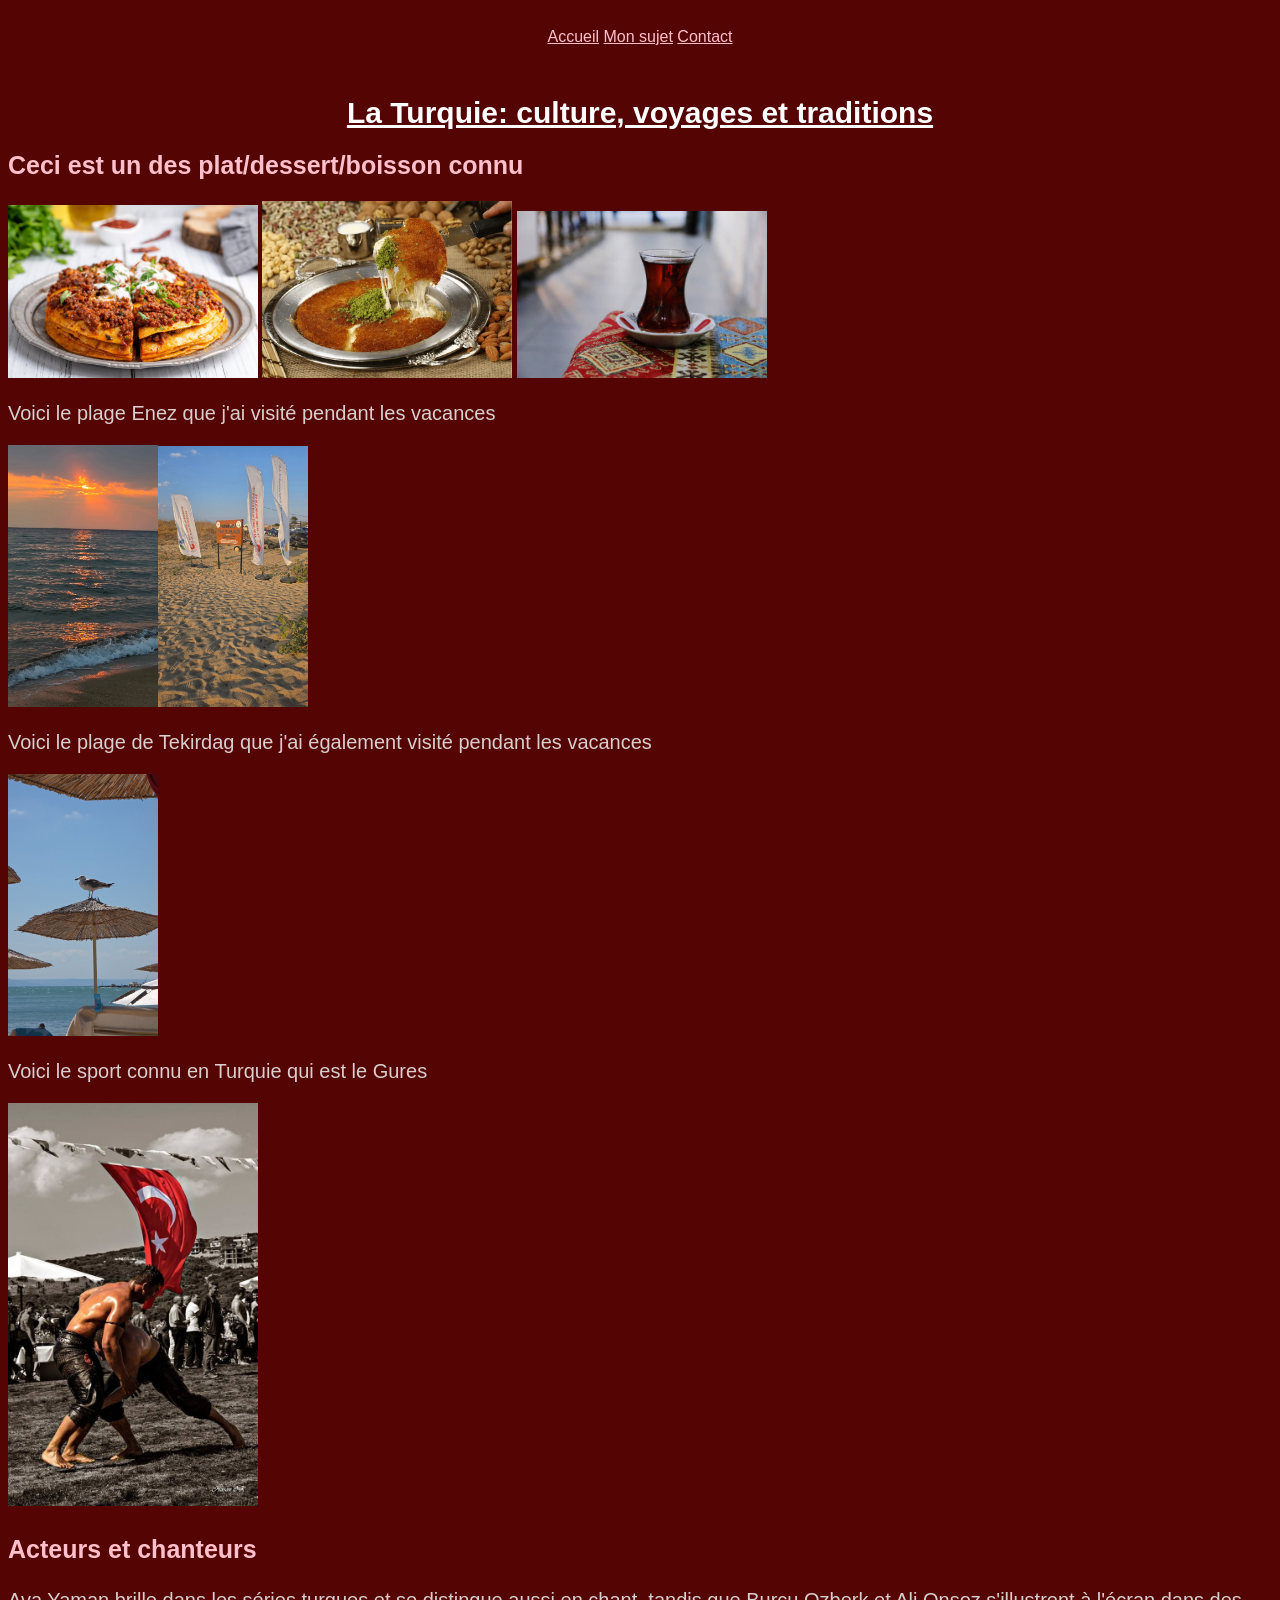
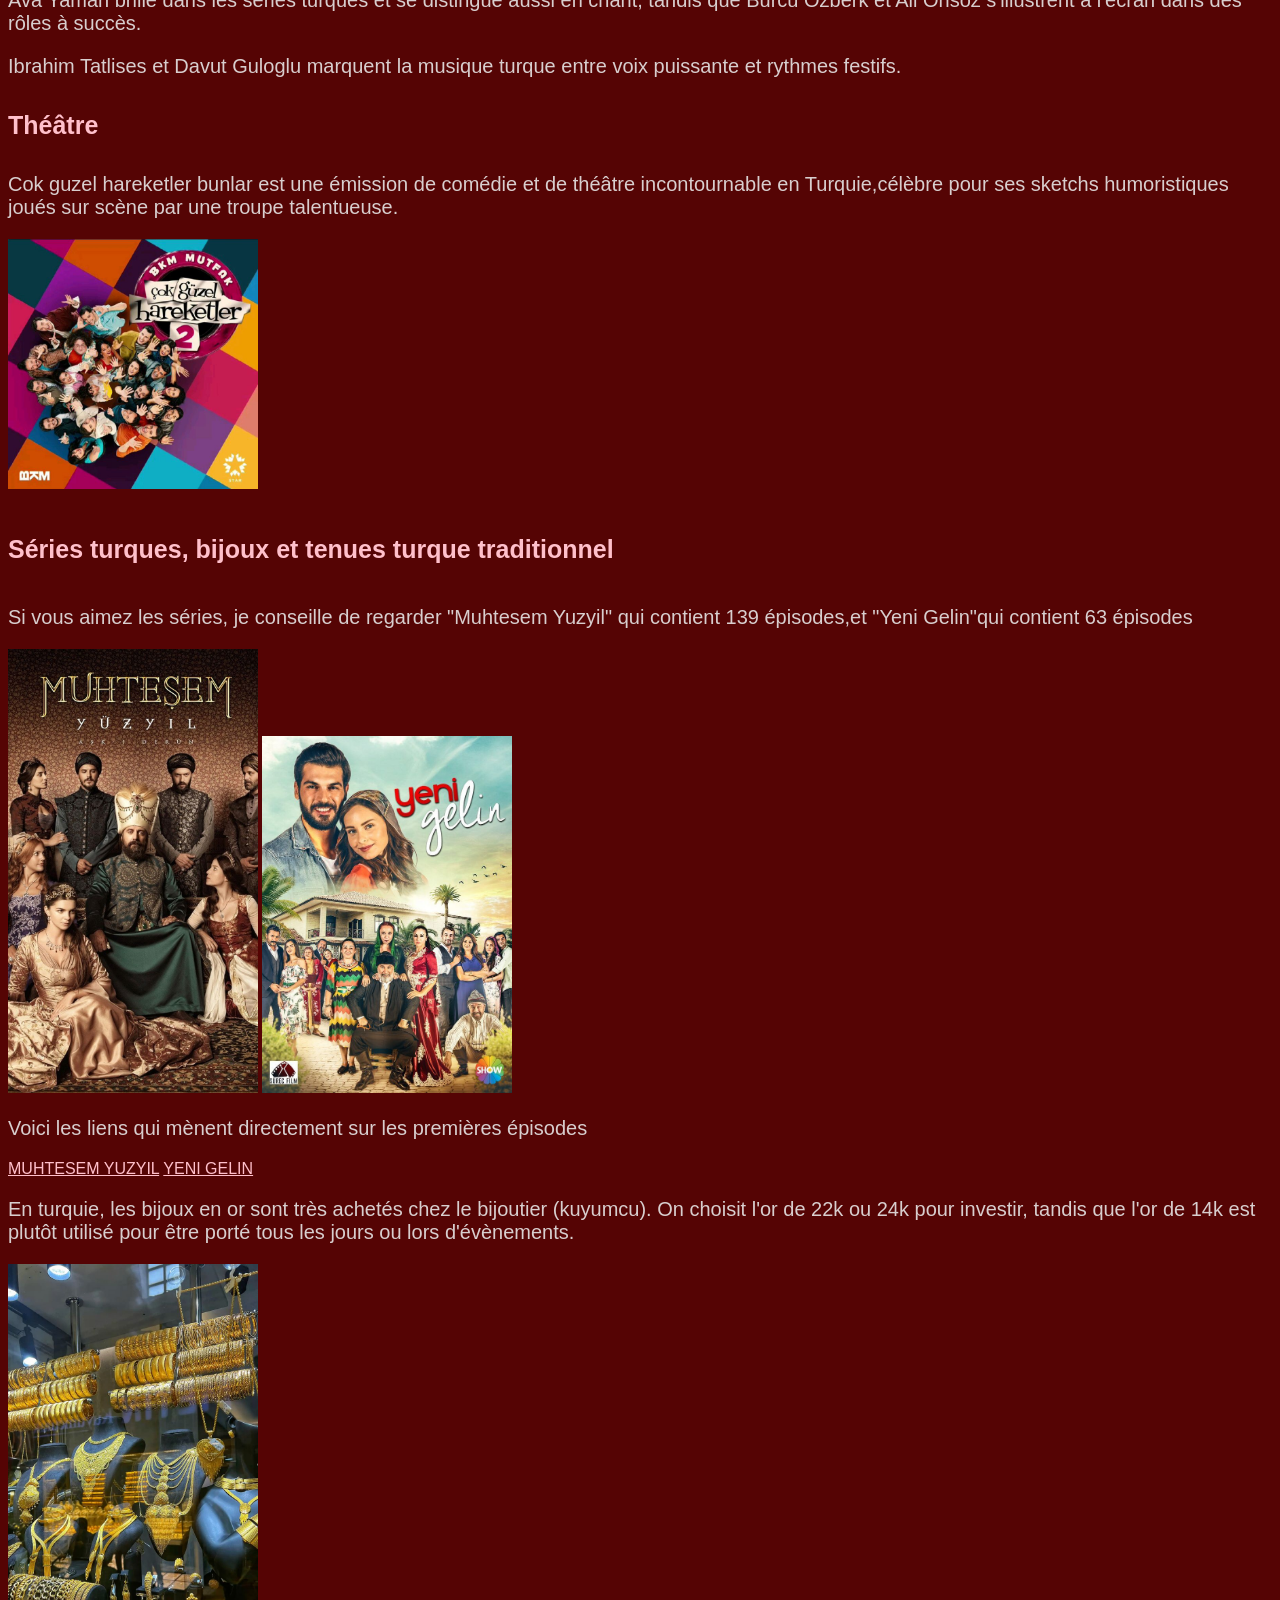
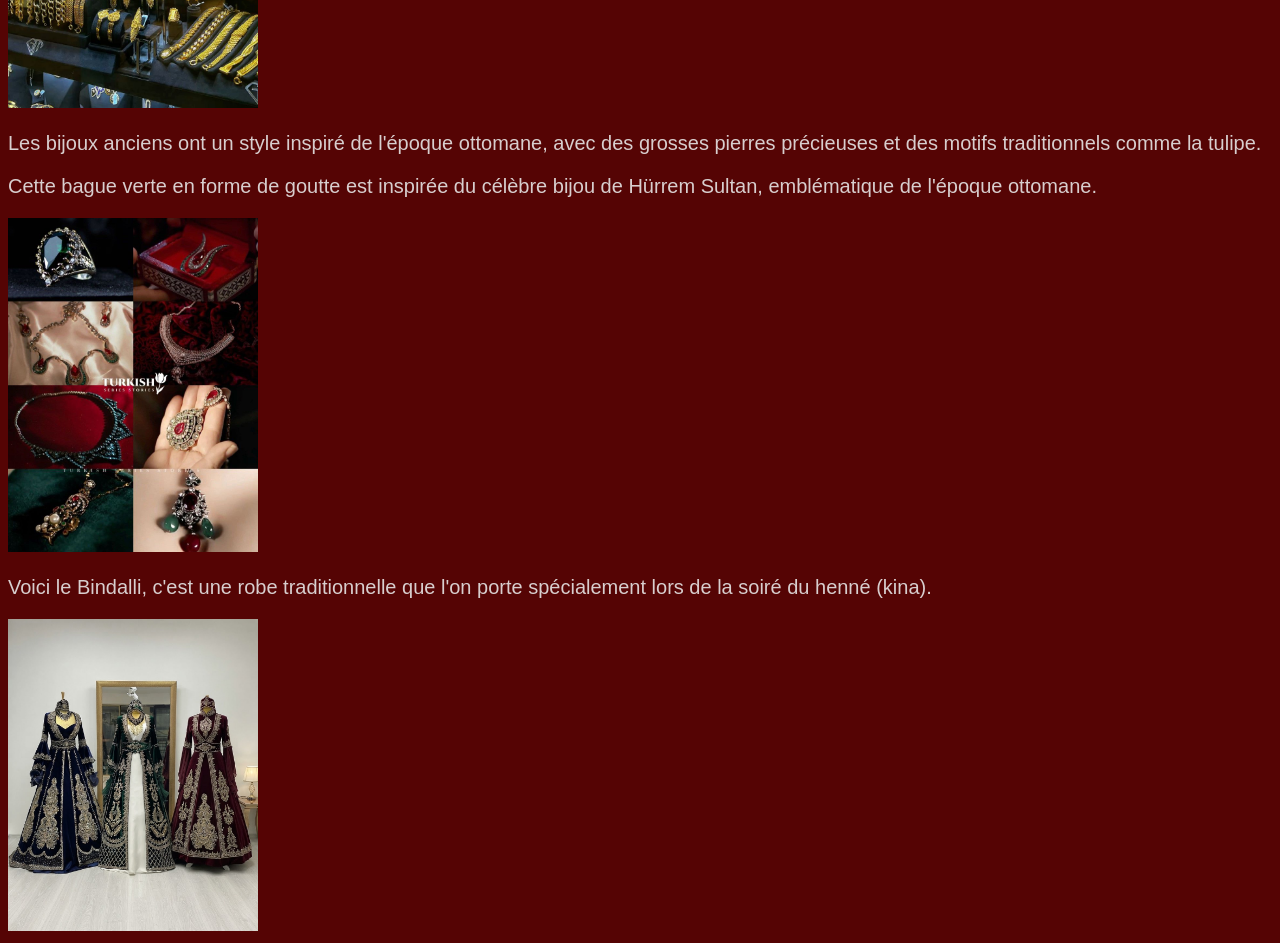
==== sujet.html @ a859b700 "Add files via upload" ====
<!DOCTYPE html>
<html>
<head>
    <meta charset="UTF-8">
    <title>Mon sujet</title>

    </head>


   <nav>
    <a href="index.html">Accueil</a>
    <a href="sujet.html">Mon sujet</a>
    <a href="contact.html">Contact</a>
    <link rel="stylesheet" href="style.css">


    </nav>

    <h1>La Turquie: culture, voyages et traditions </h1>
     
    <h2>Ceci est un des plat/dessert/boisson connu </h3>

        <img src="image/Yaglama.jpg" alt="Ma photo" width="250"> <img src="image/Kunefe.jpg" alt="Ma photo" width="250"> <img src="image/Cay.jpg" alt="Ma photo" width="250">
        <p>Voici le plage Enez que j'ai visité pendant les vacances</p>
        <img src="image/Enez1.jpg" alt="Enez" width="150"><img src="image/Enez.2.jpg" alt="Enez" width="150">
        <p>Voici le plage de Tekirdag que j'ai également visité pendant les vacances</p>
        <img src="image/Tekirdag.jpg" alt="Tekirdag" width="150">

        <p>Voici le sport connu en Turquie qui est le Gures</p>
        <img src="image/Gures.jpg.jfif" alt="Gures" width="250">

        <h3>Acteurs et chanteurs</h3>

        <p>Ava Yaman brille dans les séries turques et se distingue aussi en chant, tandis que Burcu Ozberk et Ali Onsoz s'illustrent à l'écran dans des rôles à succès.</p>
        <p>Ibrahim Tatlises et Davut Guloglu marquent la musique turque entre voix puissante et rythmes festifs.</p>
    
        <h4>Théâtre</h4>

        <p>Cok guzel hareketler bunlar est une émission de comédie et de théâtre incontournable en Turquie,célèbre pour ses sketchs humoristiques joués sur scène par une troupe talentueuse.</p>

        <img src="image/cgh.jpg.jfif" alt="cgh" width="250">

    <h5>Séries turques, bijoux et tenues turque traditionnel </h5>
    <p>Si vous aimez les séries, je conseille de regarder "Muhtesem Yuzyil" qui contient 139 épisodes,et "Yeni Gelin"qui contient 63 épisodes</p>
    <img src="image/Muhtesem Yuzyil.jpg.jfif" alt="séries turque" width="250"> <img src="image/Yeni Gelin.jpg.jfif" alt="séries turque" width="250">
    <p>Voici les liens qui mènent directement sur les premières épisodes</p>
    <a href="https://www.youtube.com/watch?v=m-RP43JXGM0&t=6011s">MUHTESEM YUZYIL</a>
    <a href="https://www.youtube.com/watch?v=HMWAITDhWjw">YENI GELIN</a>


    <p>En turquie, les bijoux en or sont très achetés chez le bijoutier (kuyumcu).  
       On choisit l'or de 22k ou 24k pour investir, tandis que l'or de 14k est plutôt utilisé pour être porté tous les jours ou lors d'évènements.</p>
      <img src="image/Altin.jpg.jfif" alt="bijoux" width="250">
    <p>Les bijoux anciens ont un style inspiré de l'époque ottomane, avec des grosses pierres précieuses et des motifs traditionnels comme la tulipe.</p>
    <p>Cette bague verte en forme de goutte est inspirée du célèbre bijou de Hürrem Sultan, emblématique de l'époque ottomane.</p>
    <img src="image/bijoux.jpg" alt="bijoux" width="250">
    <p>Voici le Bindalli, c'est une robe traditionnelle que l'on porte spécialement lors de la soiré du henné (kina).</p>
    <img src="image/Tenues.jpg.jpg" alt="tenues traditionnel" width="250">


</body>
</html>
---- style.css ----
body {background-color:rgb(85, 4, 4);
     font-family: Arial, sans-serif;}

h1 {
color:white;
font-size: 30px;
text-align: center;
text-decoration: underline;
}

h2 {color:pink;
    font-size:25px ;}

h3 {color: pink;
font-size: 25px;}

h4{color: pink;
font-size: 25px;}

h5{color: pink;
font-size: 25px;}

p {color:rgb(216, 206, 206);
  font-size: 20px;}

a {color:pink;}

.important {
    font-weight: bold;
    font-size: 25px;
}

.presentation-flex {
   
    color: white;
    border: 2px solid white ;
    padding: 20px;
    border-radius: 10px;
    margin: 20px;
    display: flex;
    gap: 30px;
align-items: center;

    h2{text-decoration: underline;}
    
}

.photo-presentation{
    width: 800px;
    max-width: 100%;
    border-radius: 12px;
}



nav {
color: pink;
padding: 20px;
text-align: center;
margin-bottom: 30px;
}
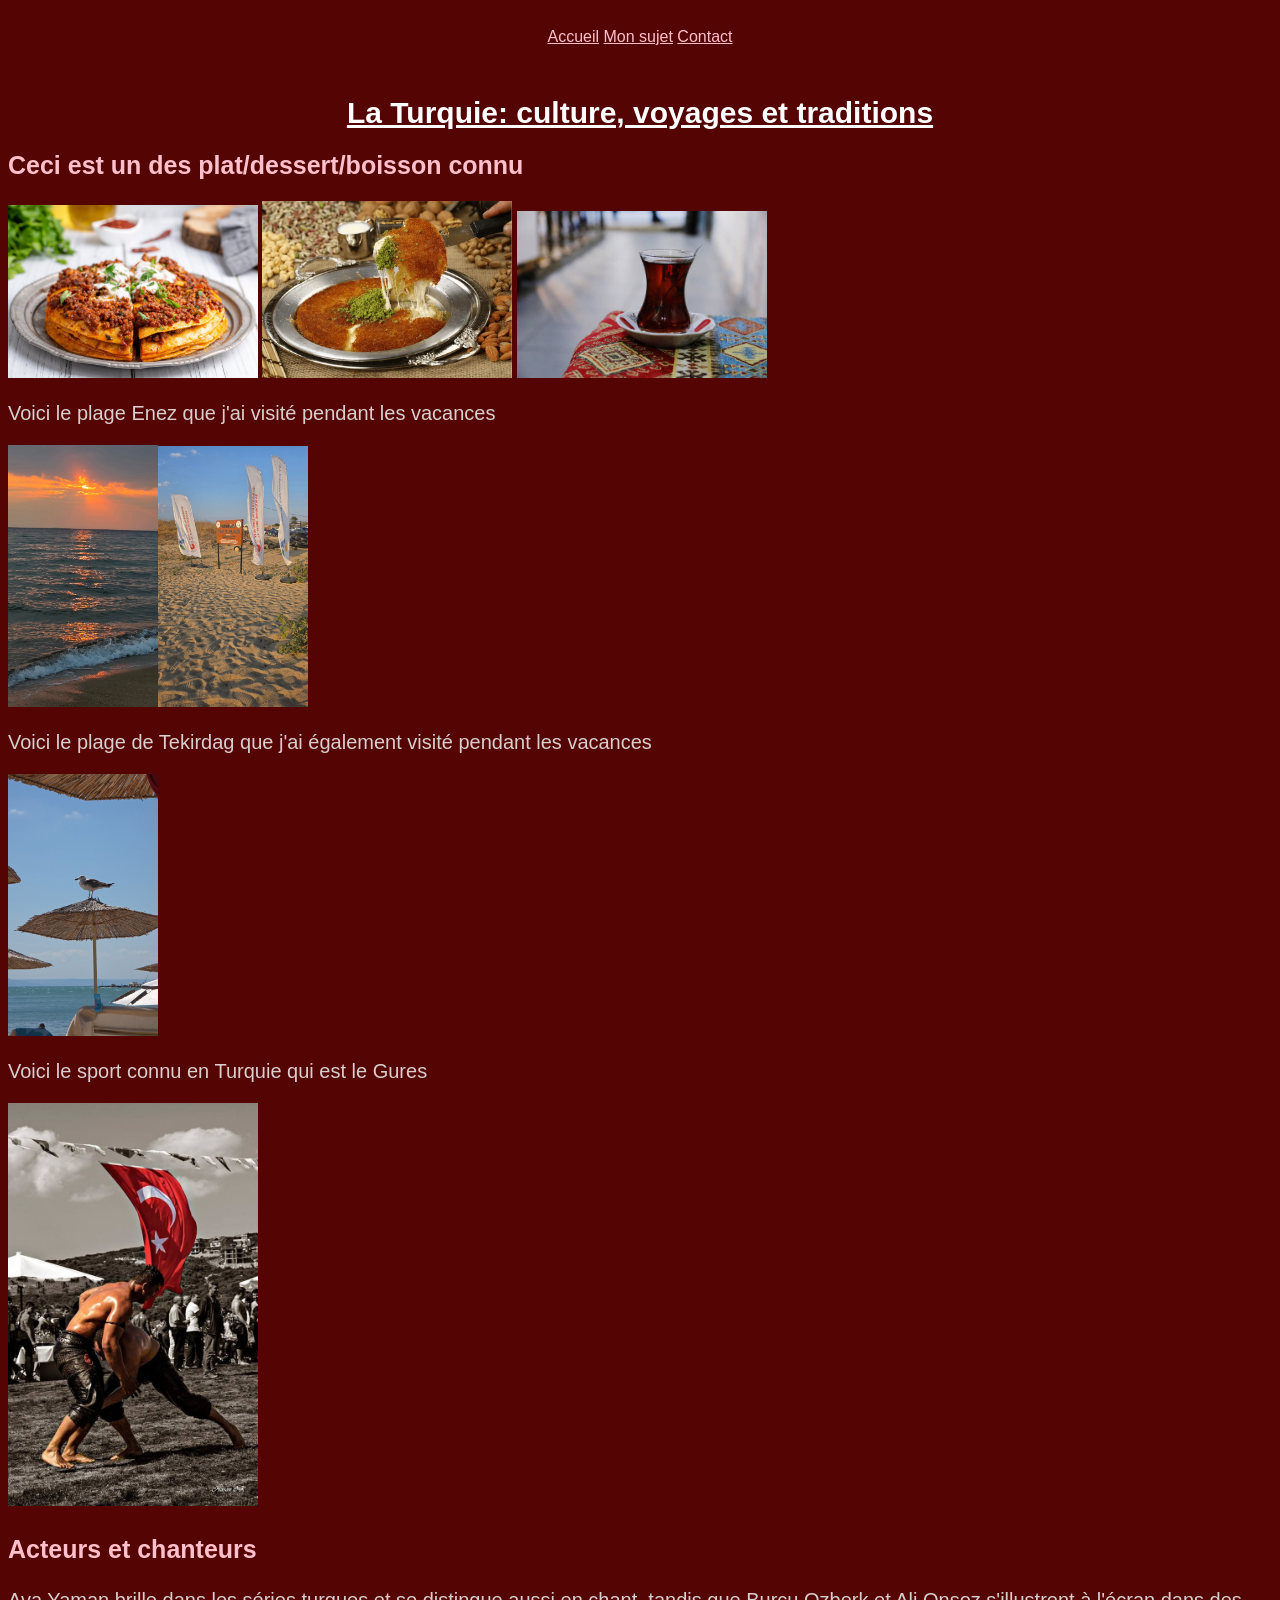
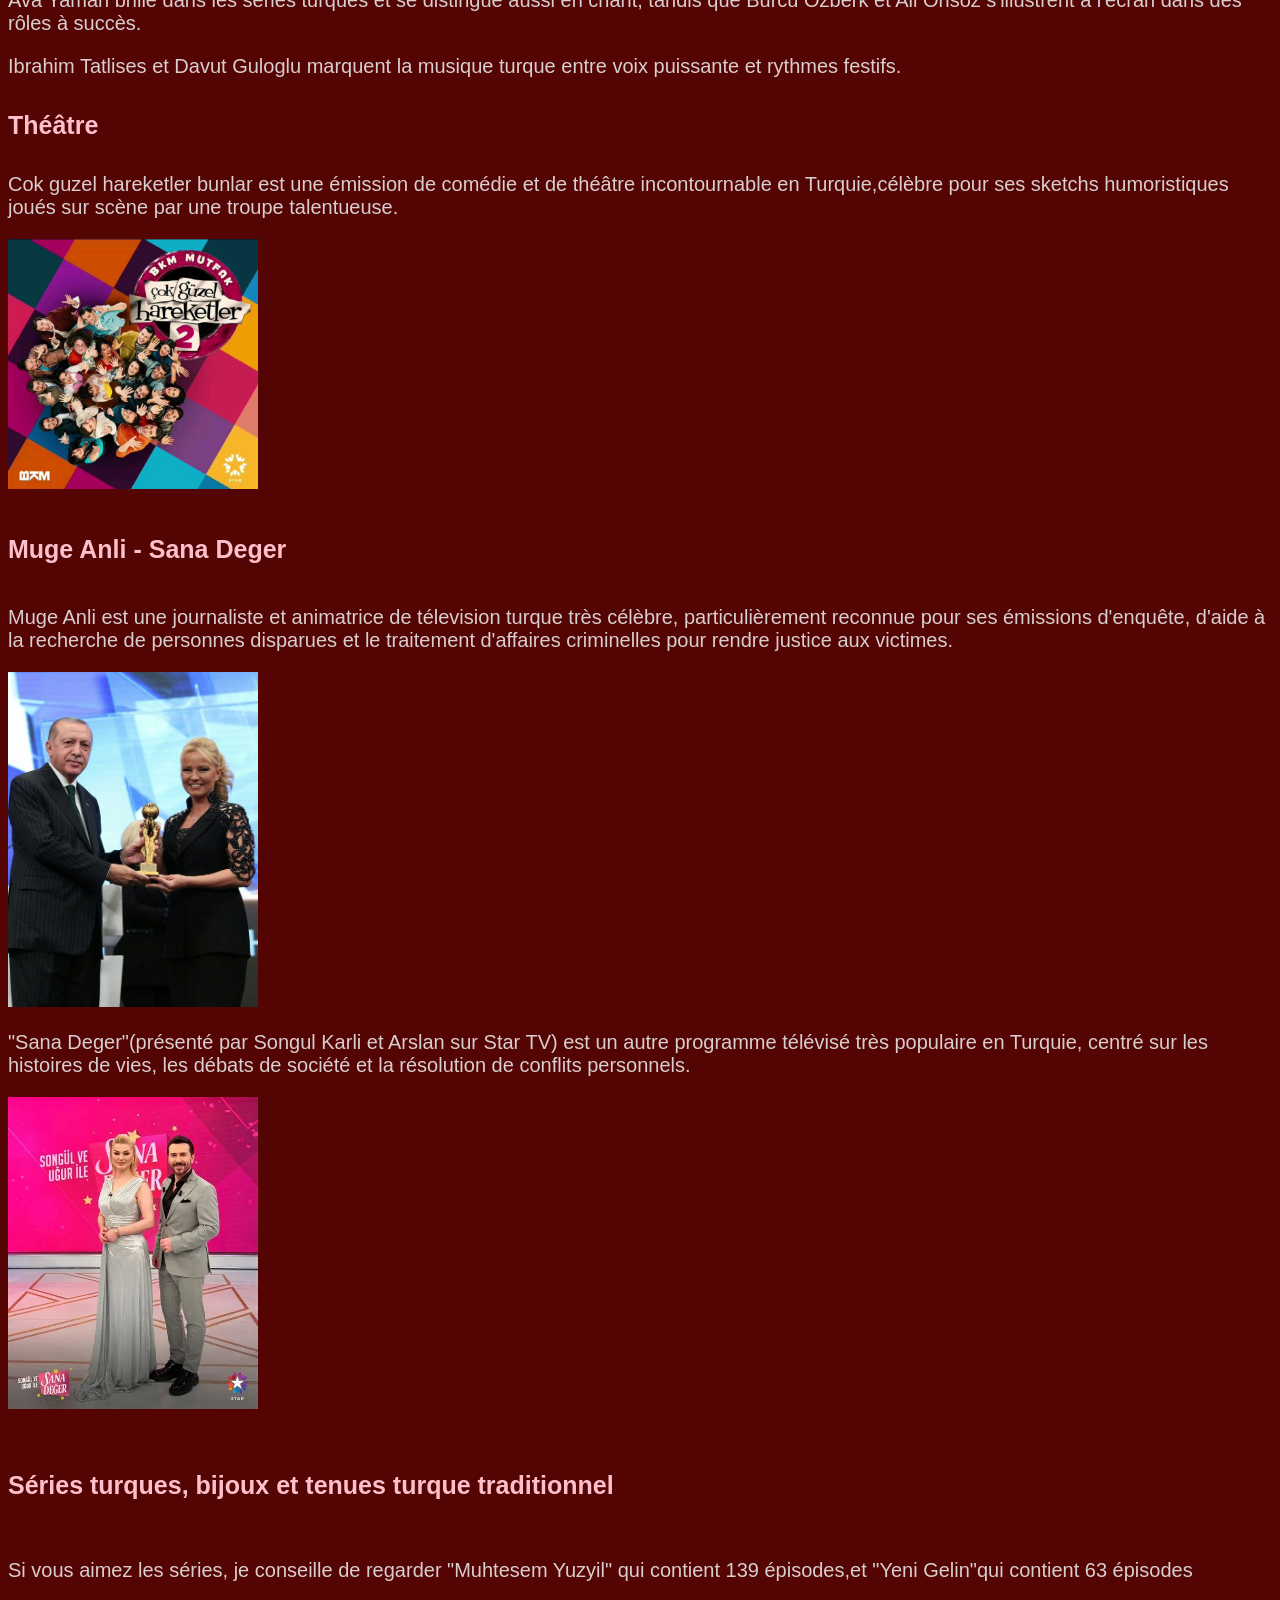
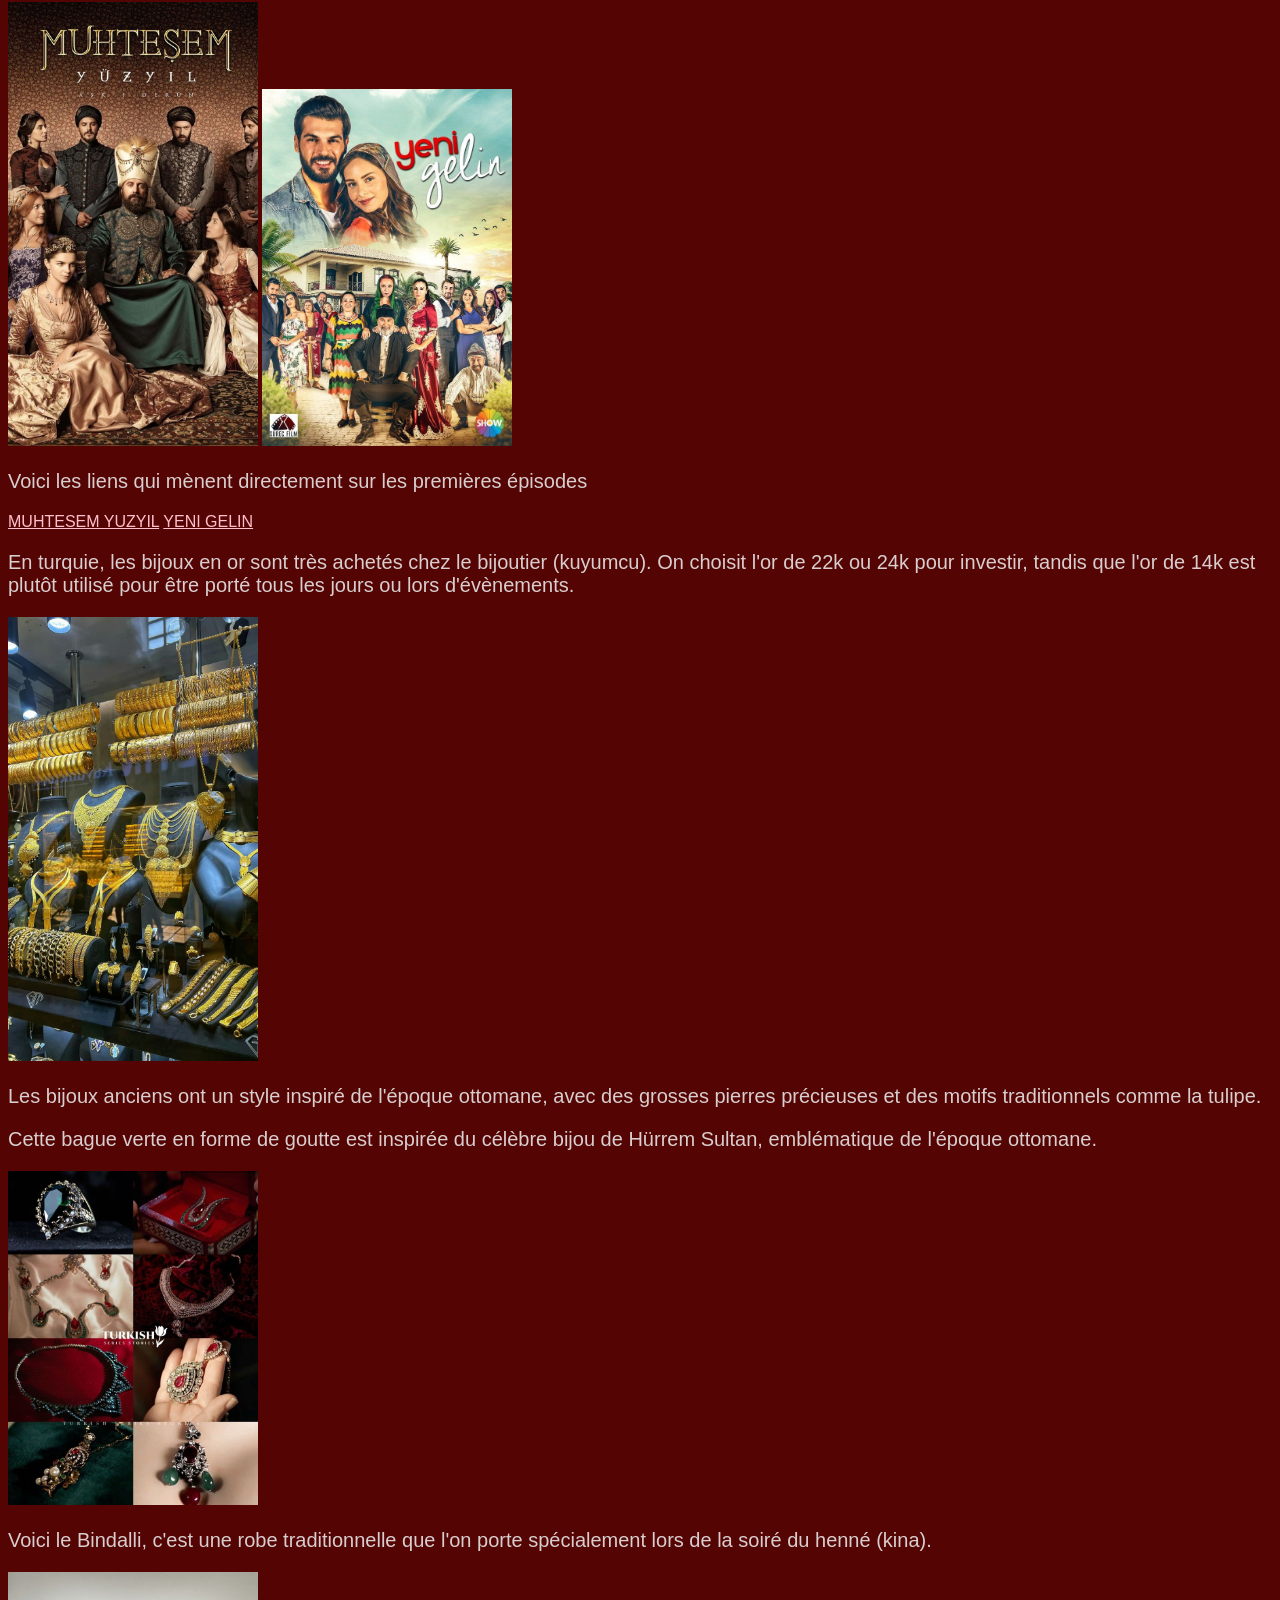
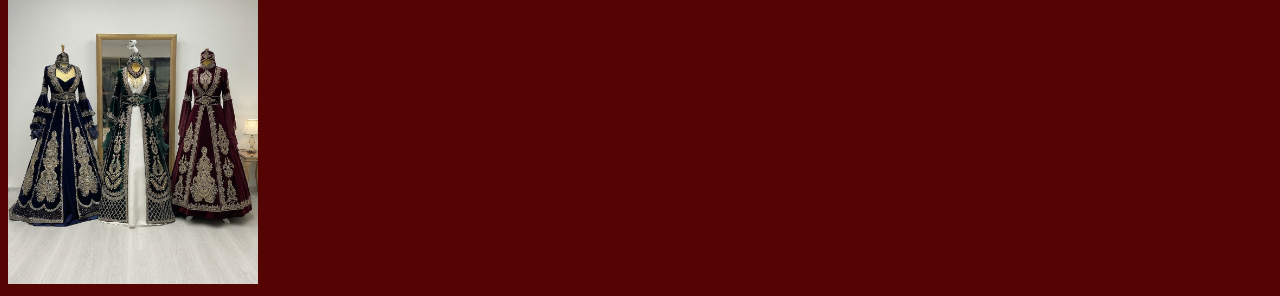
==== commit 558be7ed: "Add files via upload" ====
--- a/sujet.html
+++ b/sujet.html
@@ -40,7 +40,18 @@
 
         <img src="image/cgh.jpg.jfif" alt="cgh" width="250">
 
-    <h5>Séries turques, bijoux et tenues turque traditionnel </h5>
+    <h5>Muge Anli - Sana Deger</h5>
+    <p>Muge Anli est une journaliste et animatrice de télevision turque très célèbre, particulièrement reconnue pour ses émissions d'enquête, d'aide à la recherche de personnes disparues et le traitement d'affaires criminelles pour rendre justice aux victimes.</p>
+
+<img src="image/mugeanli.jpg.jfif" alt="Mugeanli" width="250">
+
+    <p>"Sana Deger"(présenté par Songul Karli et Arslan sur Star TV) est un autre programme télévisé très populaire en Turquie, centré sur les histoires de vies, les débats de société et la résolution de conflits personnels.</p>
+
+<img src="image/sanadeger.jpg" alt="Sanadeger" width="250">
+
+
+
+    <h6>Séries turques, bijoux et tenues turque traditionnel </h6>
     <p>Si vous aimez les séries, je conseille de regarder "Muhtesem Yuzyil" qui contient 139 épisodes,et "Yeni Gelin"qui contient 63 épisodes</p>
     <img src="image/Muhtesem Yuzyil.jpg.jfif" alt="séries turque" width="250"> <img src="image/Yeni Gelin.jpg.jfif" alt="séries turque" width="250">
     <p>Voici les liens qui mènent directement sur les premières épisodes</p>
--- a/style.css
+++ b/style.css
@@ -18,6 +18,9 @@
 font-size: 25px;}
 
 h5{color: pink;
+font-size: 25px;}
+
+h6{color: pink;
 font-size: 25px;}
 
 p {color:rgb(216, 206, 206);
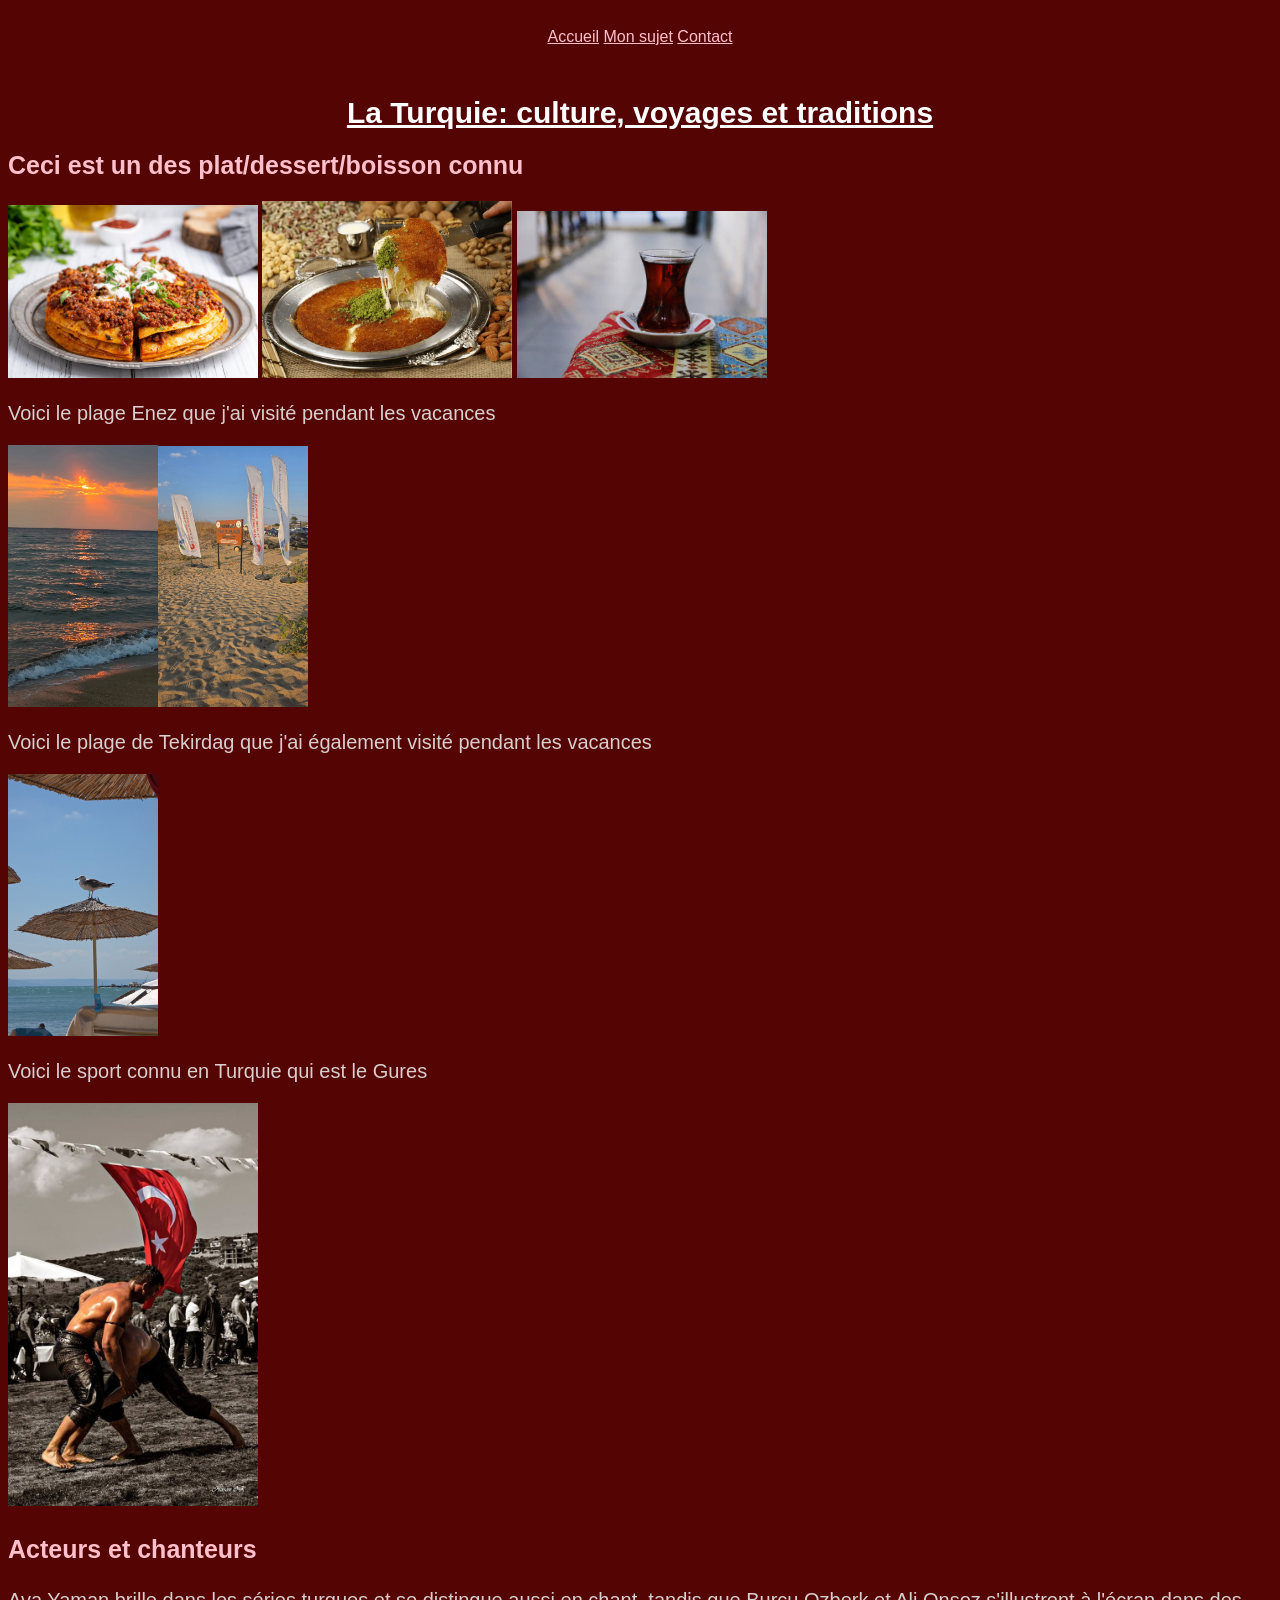
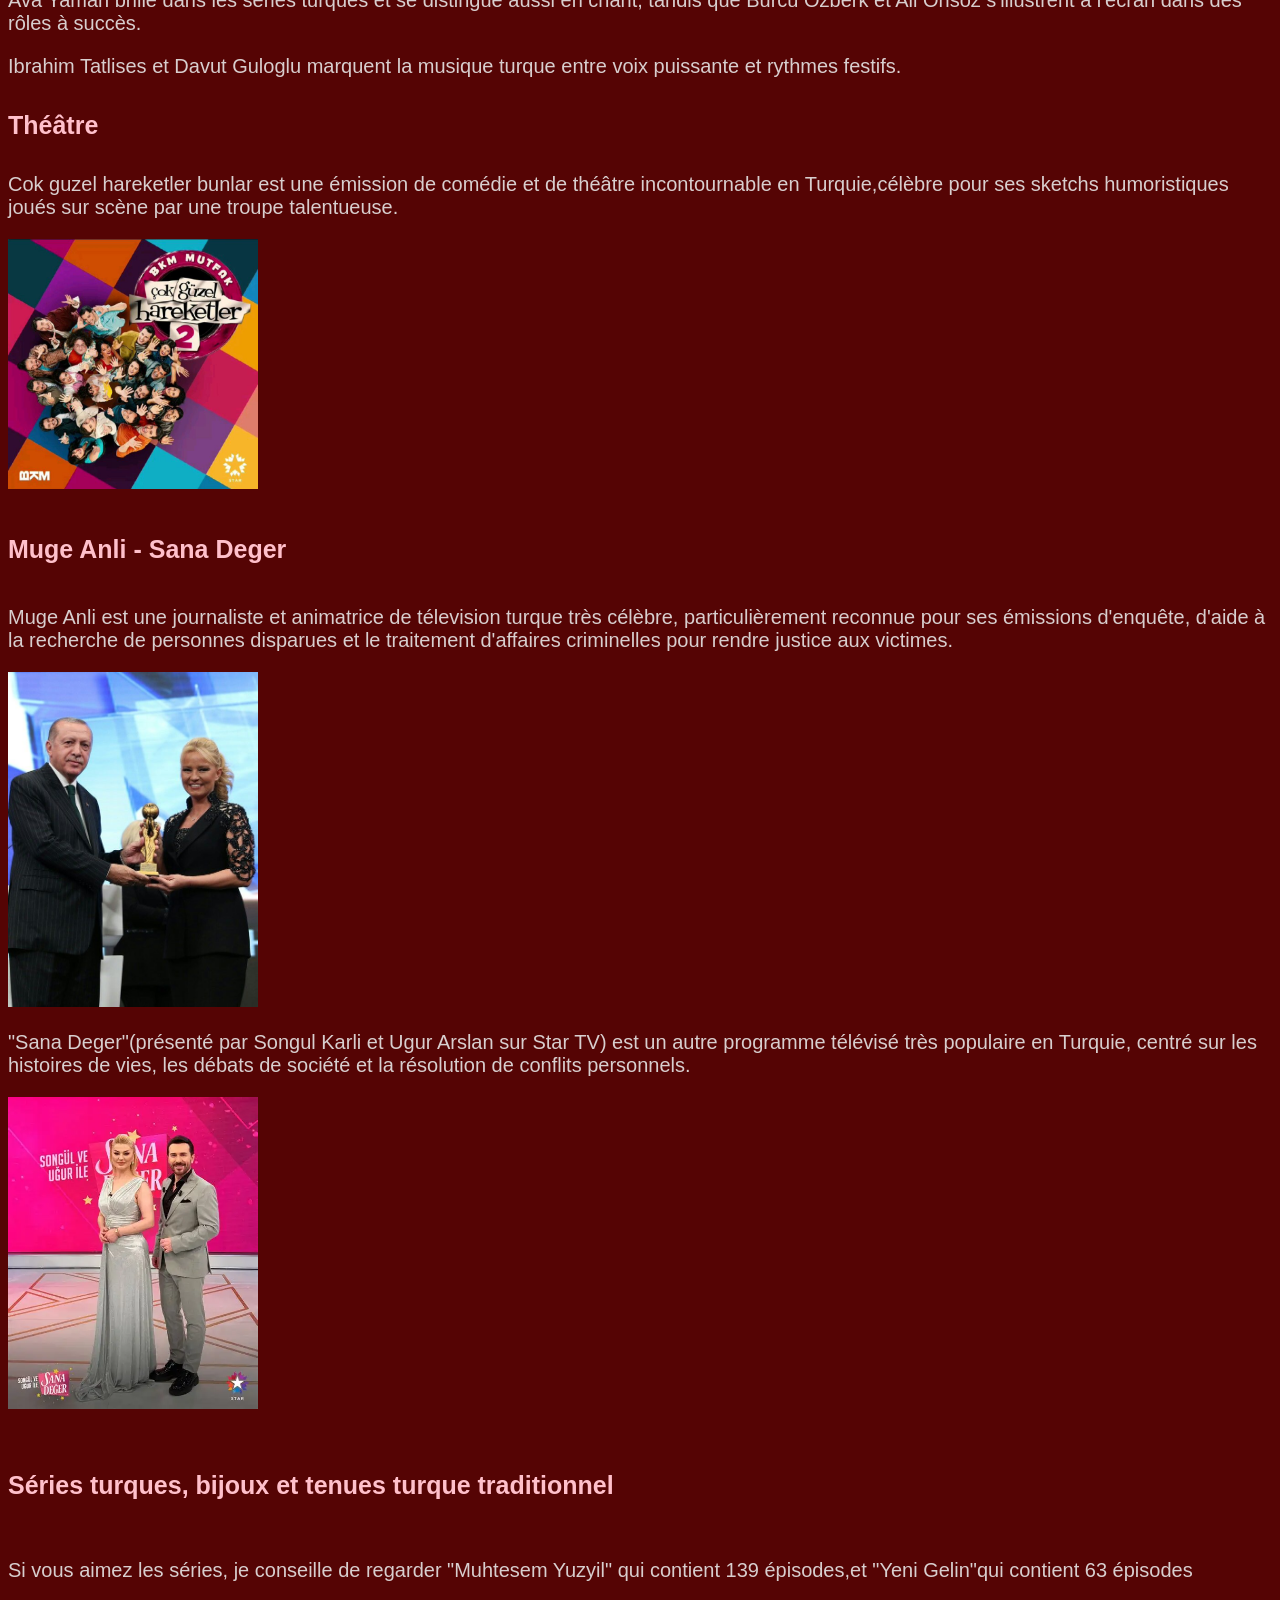
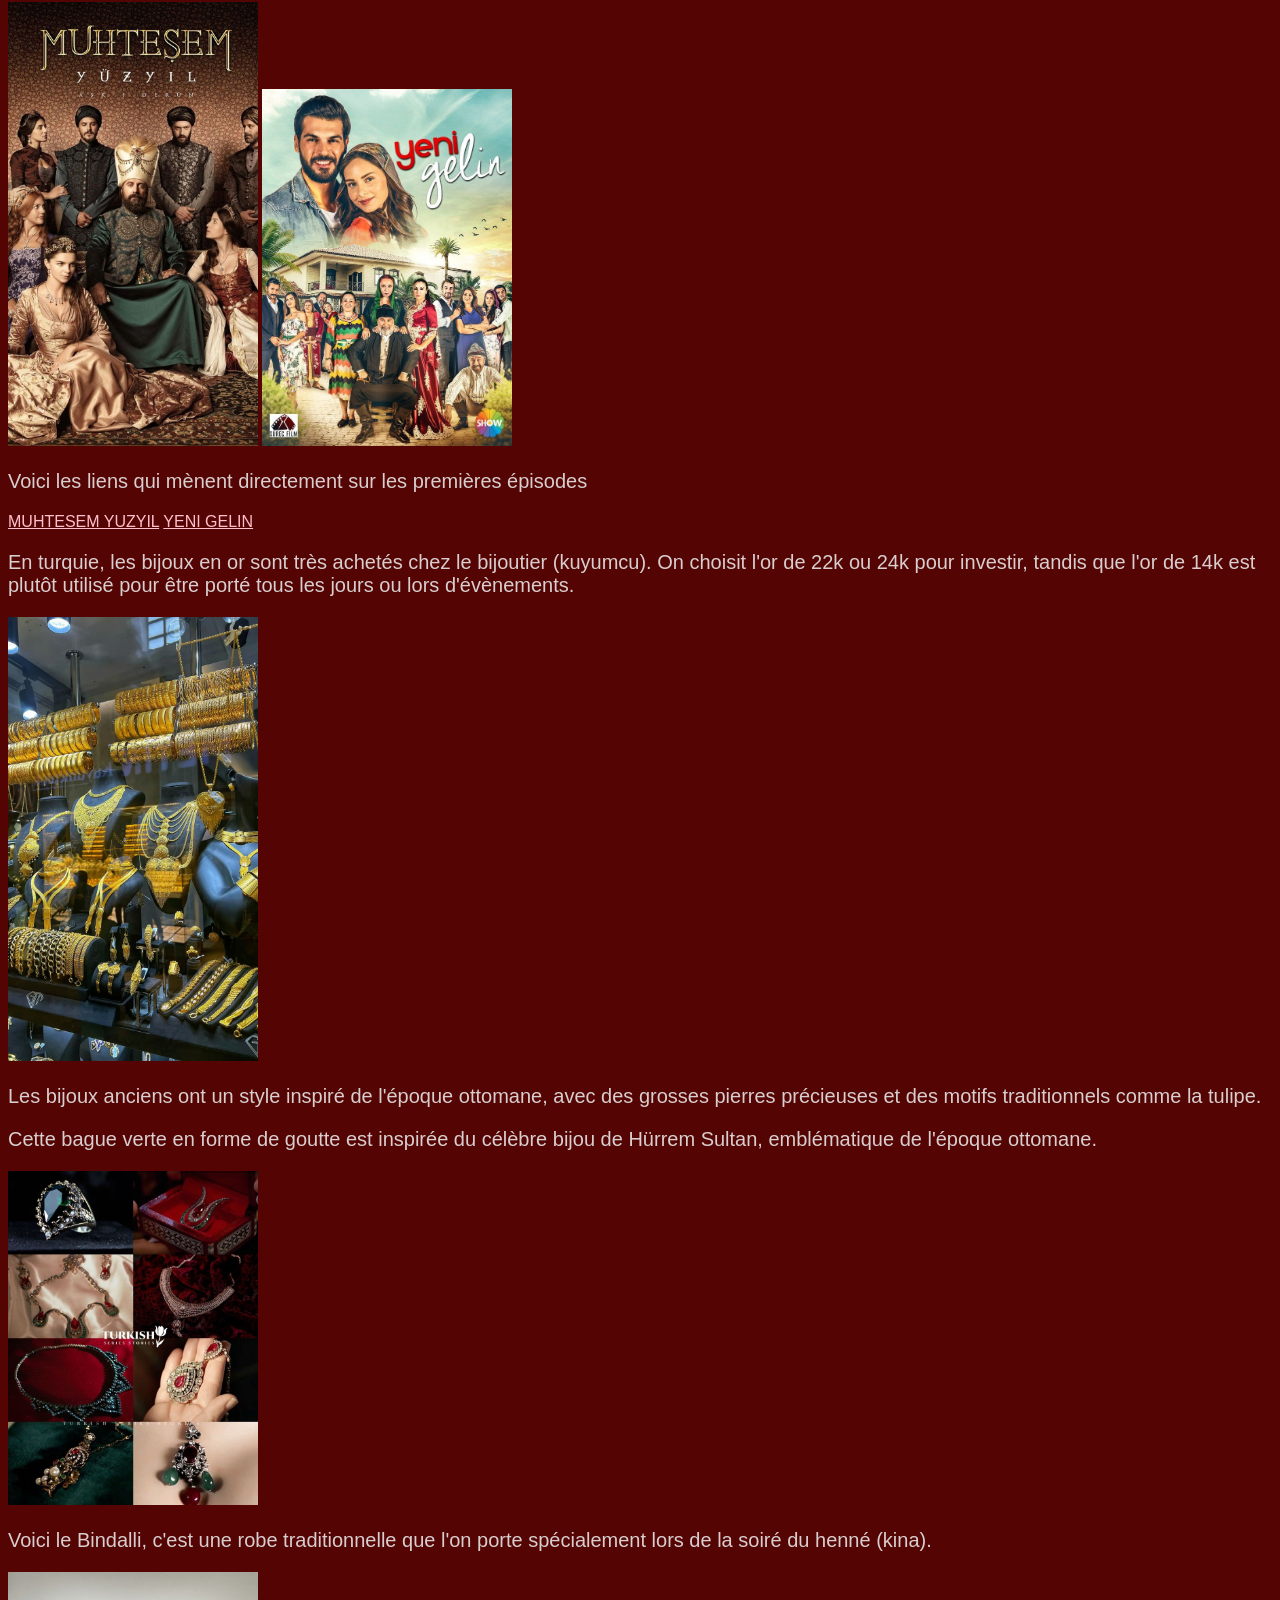
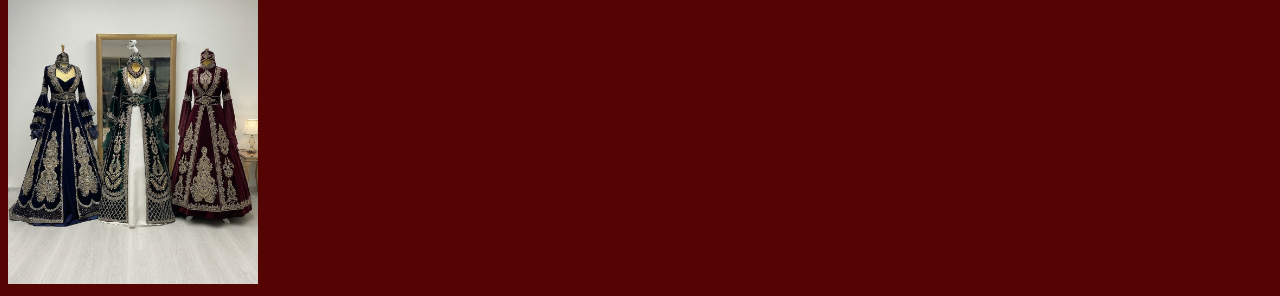
==== commit 7b67c1c0: "Add files via upload" ====
--- a/sujet.html
+++ b/sujet.html
@@ -45,7 +45,7 @@
 
 <img src="image/mugeanli.jpg.jfif" alt="Mugeanli" width="250">
 
-    <p>"Sana Deger"(présenté par Songul Karli et Arslan sur Star TV) est un autre programme télévisé très populaire en Turquie, centré sur les histoires de vies, les débats de société et la résolution de conflits personnels.</p>
+    <p>"Sana Deger"(présenté par Songul Karli et Ugur Arslan sur Star TV) est un autre programme télévisé très populaire en Turquie, centré sur les histoires de vies, les débats de société et la résolution de conflits personnels.</p>
 
 <img src="image/sanadeger.jpg" alt="Sanadeger" width="250">
 
